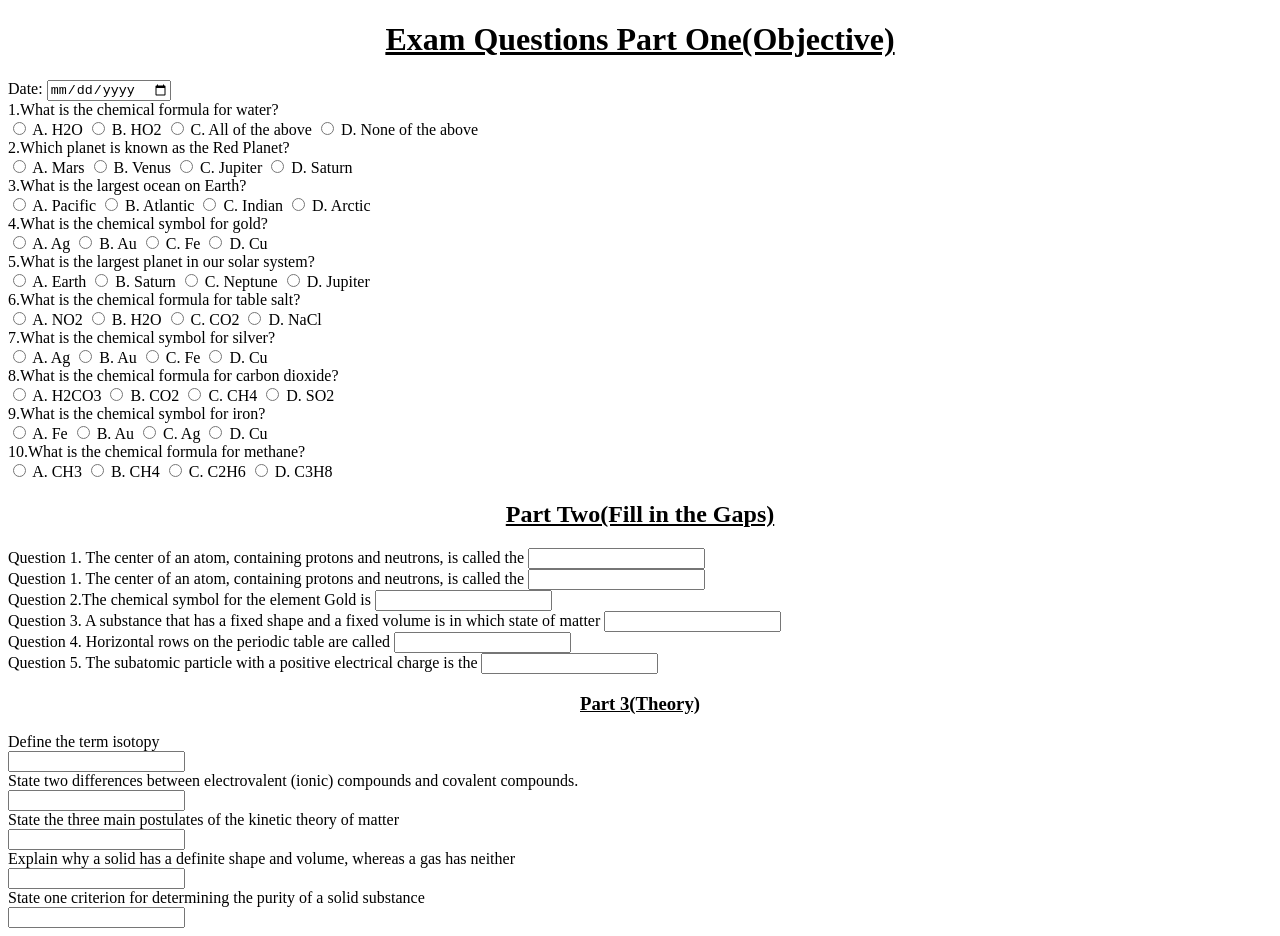
==== Exam_Questions.html @ 4d98f16f "Assignment done" ====
<!DOCTYPE html>
<html>
    <head>
        <title>Exam questions</title>
    </head>
    <body>
        <center>
            <u>
                <b>
                    <h1>
                        Exam Questions Part One(Objective)
                    </h1>
                </b>
            </u>
        </center>
        <form>
            <label for="date">Date:</label>
            <input type="date" name="date" required>
            <br>

            <label for="Question one">1.What is the chemical formula for water?</label>
            <br>
            <input type="radio" id="A" name="H2O" value="Correct">
            <label for="A">A. H2O</label>
            <input type="radio" id="B" name="HO2" value="Wrong">
            <label for="B">B. HO2</label>
            <input type="radio" id="C" name="All of the above" value="Wrong">
            <label for="C">C. All of the above</label>
            <input type="radio" id="D" name="None of the above" value="Wrong">
            <label for="D">D. None of the above</label>
            <br>
            <label for="Question two">2.Which planet is known as the Red Planet?</label>
            <br>
            <input type="radio" id="A" name="Mars" value="Correct">
            <label for="A">A. Mars</label>
            <input type="radio" id="B" name="Venus" value="Wrong">
            <label for="B">B. Venus</label>
            <input type="radio" id="C" name="Jupiter" value="Wrong">
            <label for="C">C. Jupiter</label>
            <input type="radio" id="D" name="Saturn" value="Wrong">
            <label for="D">D. Saturn</label>
            <br>
            <label for="Question three">3.What is the largest ocean on Earth?</label>
            <br>
            <input type="radio" id="A" name="Pacific" value="Correct">
            <label for="A">A. Pacific</label>
            <input type="radio" id="B" name="Atlantic" value="Wrong">
            <label for="B">B. Atlantic</label>
            <input type="radio" id="C" name="Indian" value="Wrong">
            <label for="C">C. Indian</label>
            <input type="radio" id="D" name="Arctic" value="Wrong">
            <label for="D">D. Arctic</label>
            <br>
            <label for="Question four">4.What is the chemical symbol for gold?</label>
            <br>
            <input type="radio" id="A" name="Ag" value="Wrong">
            <label for="A">A. Ag</label>
            <input type="radio" id="B" name="Au" value="Correct">
            <label for="B">B. Au</label>
            <input type="radio" id="C" name="Fe" value="Wrong">
            <label for="C">C. Fe</label>
            <input type="radio" id="D" name="Cu" value="Wrong">
            <label for="D">D. Cu</label>
            <br>
            <label for="Question five">5.What is the largest planet in our solar system?</label>
            <br>
            <input type="radio" id="A" name="Earth" value="Wrong">
            <label for="A">A. Earth</label>
            <input type="radio" id="B" name="Saturn" value="Wrong">
            <label for="B">B. Saturn</label>
            <input type="radio" id="C" name="Neptune" value="Wrong">
            <label for="C">C. Neptune</label>
            <input type="radio" id="D" name="Jupiter" value="Correct">
            <label for="D">D. Jupiter</label>
            <br>
            <label for="Question six">6.What is the chemical formula for table salt?</label>
            <br>
            <input type="radio" id="A" name="NO2" value="Wrong">
            <label for="A">A. NO2</label>
            <input type="radio" id="B" name="H2O" value="Wrong">
            <label for="B">B. H2O</label>
            <input type="radio" id="C" name="CO2" value="Wrong">
            <label for="C">C. CO2</label>
            <input type="radio" id="D" name="NaCl" value="Correct">
            <label for="D">D. NaCl</label>
            <br>
            <label for="Question seven">7.What is the chemical symbol for silver?</label>
            <br>
            <input type="radio" id="A" name="Ag" value="Correct">
            <label for="A">A. Ag</label>
            <input type="radio" id="B" name="Au" value="Wrong">
            <label for="B">B. Au</label>
            <input type="radio" id="C" name="Fe" value="Wrong">
            <label for="C">C. Fe</label>
            <input type="radio" id="D" name="Cu" value="Wrong">
            <label for="D">D. Cu</label>
            <br>
            <label for="Question eight">8.What is the chemical formula for carbon dioxide?</label>
            <br>
            <input type="radio" id="A" name="H2CO3" value="Wrong">
            <label for="A">A. H2CO3</label>
            <input type="radio" id="B" name="CO2" value="Correct">
            <label for="B">B. CO2</label>
            <input type="radio" id="C" name="CH4" value="Wrong">
            <label for="C">C. CH4</label>  
            <input type="radio" id="D" name="SO2" value="Wrong"> 
            <label for="D">D. SO2</label>
            <br>
            <label for="Question nine">9.What is the chemical symbol for iron?</label>
            <br>
            <input type="radio" id="A" name="Fe" value="Correct">
            <label for="A">A. Fe</label>
            <input type="radio" id="B" name="Au" value="Wrong">
            <label for="B">B. Au</label>
            <input type="radio" id="C" name="Ag" value="Wrong">
            <label for="C">C. Ag</label>
            <input type="radio" id="D" name="Cu" value="Wrong">
            <label for="D">D. Cu</label>
            <br>
            <label for="Question ten">10.What is the chemical formula for methane?</label>
            <br>
            <input type="radio" id="A" name="CH3" value="Wrong">
            <label for="A">A. CH3</label>
            <input type="radio" id="B" name="CH4" value="Correct">
            <label for="B">B. CH4</label>
            <input type="radio" id="C" name="C2H6" value="Wrong">
            <label for="C">C. C2H6</label>
            <input type="radio" id="D" name="C3H8" value="Wrong">
            <label for="D">D. C3H8</label>

        </form>
        <center>
            <U>
                <h2>Part Two(Fill in the Gaps)</h2>
            </U>
        </center>
        <form>
            <label for="Question 1.">Question 1. The center of an atom, containing protons and neutrons, is called the </label>
            <input type="text">
            <br>
                        <label for="Question 1.">Question 1. The center of an atom, containing protons and neutrons, is called the </label>
            <input type="text">
            <br>
            <label for="Question 2.">Question 2.The chemical symbol for the element Gold is </label>
            <input type="text">
            <br>
            <label for="Question 3.">Question 3. A substance that has a fixed shape and a fixed volume is in which state of matter  </label>
            <input type="text">
            <br>
                        <label for="Question 4.">Question 4. Horizontal rows on the periodic table are called </label>
            <input type="text">
            <br>
                        <label for="Question 5.">Question 5. The subatomic particle with a positive electrical charge is the</label>
            <input type="text">
            <br>
            
        </form>
        <h3>
            <center>
                <u>
                    Part 3(Theory)
                </u>
            </center>
        </h3>
        <Form>
            <label for="Question 1.">Define the term isotopy</label>
            <br>
            <input type="text">
            <br>
            <label for="Question 2"> State two differences between electrovalent (ionic) compounds and covalent compounds.</label>
            <br>
            <input type="text">
            <br>
            <label for="Question 3">State the three main postulates of the kinetic theory of matter</label>
            <br>
            <input type="text">
            <br>
            <label for="Question 4">Explain why a solid has a definite shape and volume, whereas a gas has neither</label>
            <br>
            <input type="text">
            <br>
            <label for="Question 5">State one criterion for determining the purity of a solid substance</label>
            <br>
            <input type="text">
        </Form>
    </body>
</html>
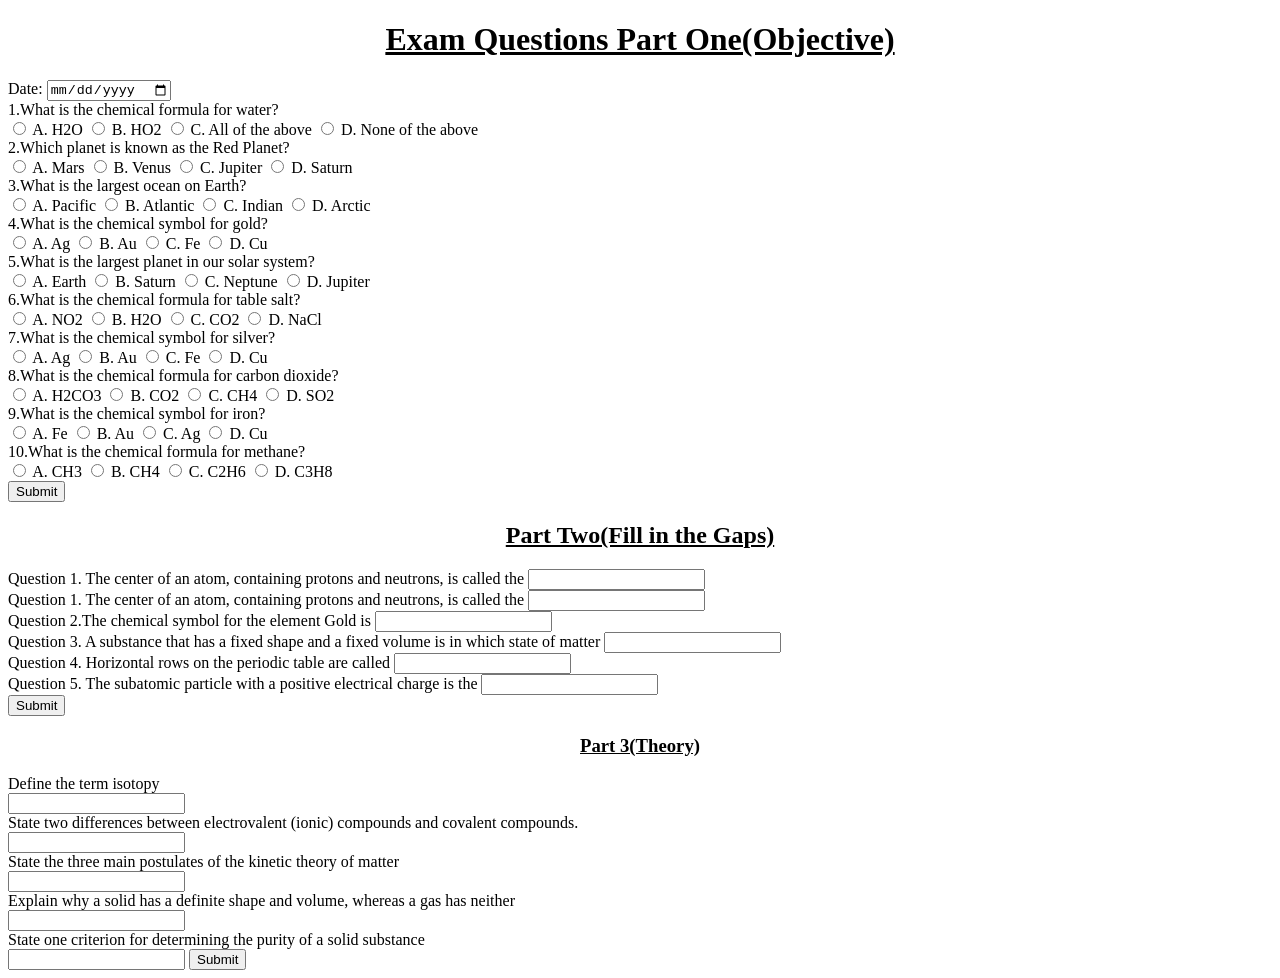
==== commit ba39eeef: "Assignment done" ====
--- a/Exam_Questions.html
+++ b/Exam_Questions.html
@@ -127,6 +127,8 @@
             <label for="C">C. C2H6</label>
             <input type="radio" id="D" name="C3H8" value="Wrong">
             <label for="D">D. C3H8</label>
+            <br>
+            <button>Submit</button>
 
         </form>
         <center>
@@ -153,7 +155,7 @@
                         <label for="Question 5.">Question 5. The subatomic particle with a positive electrical charge is the</label>
             <input type="text">
             <br>
-            
+            <button>Submit</button>
         </form>
         <h3>
             <center>
@@ -182,6 +184,7 @@
             <label for="Question 5">State one criterion for determining the purity of a solid substance</label>
             <br>
             <input type="text">
+            <button>Submit</button>
         </Form>
     </body>
 </html>
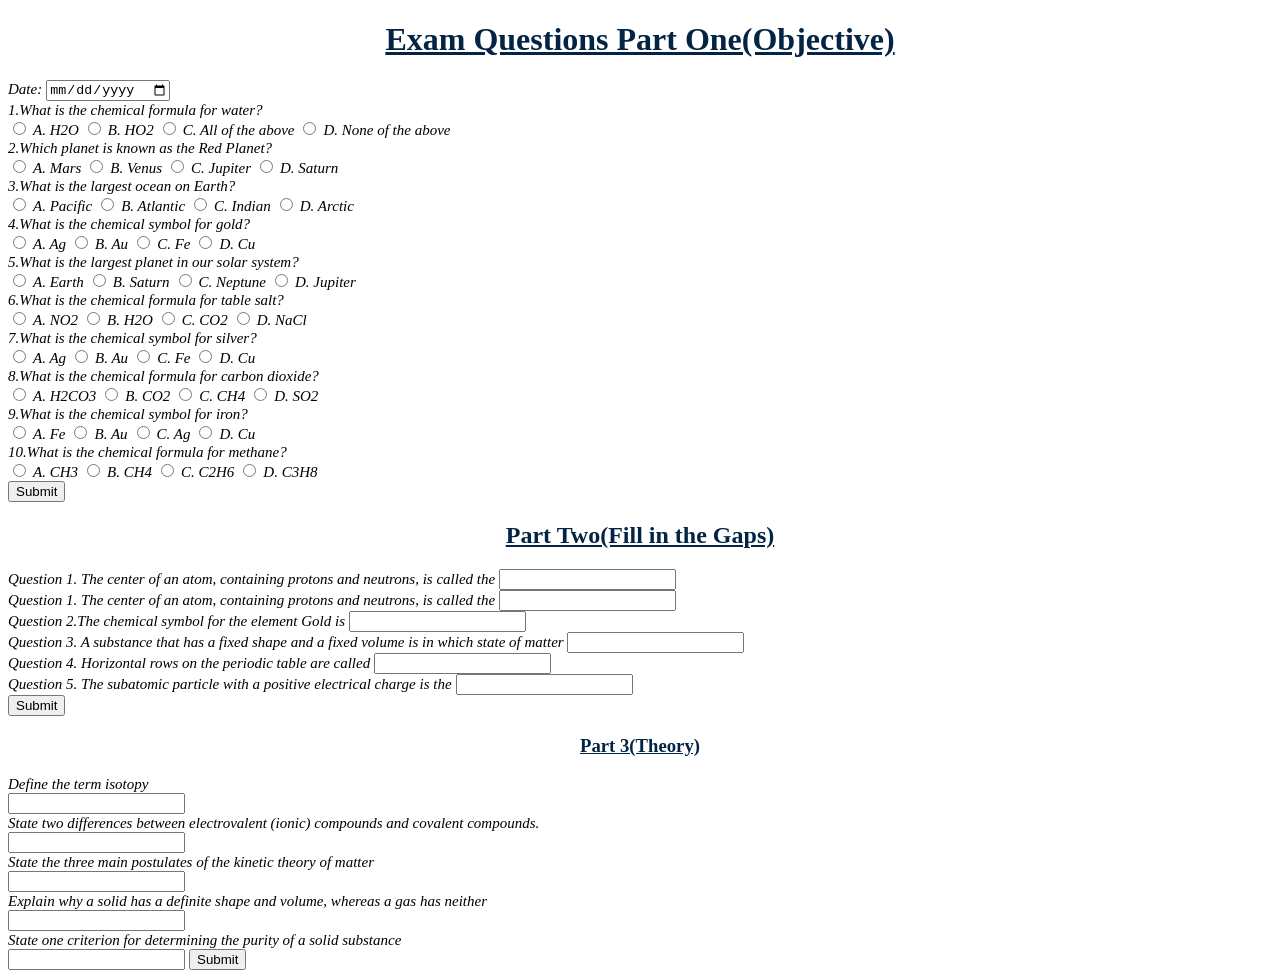
==== commit 35b86756: "Assignment completed✅" ====
--- a/Exam_Questions.html
+++ b/Exam_Questions.html
@@ -2,16 +2,19 @@
 <html>
     <head>
         <title>Exam questions</title>
+        <link rel="stylesheet" href="./Exam_questions_style.css"/>
     </head>
     <body>
         <center>
-            <u>
+            <div>
+                <u>
                 <b>
                     <h1>
                         Exam Questions Part One(Objective)
                     </h1>
                 </b>
             </u>
+            </div>
         </center>
         <form>
             <label for="date">Date:</label>
@@ -132,9 +135,11 @@
 
         </form>
         <center>
-            <U>
+           <div>
+             <U>
                 <h2>Part Two(Fill in the Gaps)</h2>
             </U>
+           </div>
         </center>
         <form>
             <label for="Question 1.">Question 1. The center of an atom, containing protons and neutrons, is called the </label>
@@ -159,9 +164,11 @@
         </form>
         <h3>
             <center>
-                <u>
+                <div>
+                    <u>
                     Part 3(Theory)
                 </u>
+                </div>
             </center>
         </h3>
         <Form>
--- a/Exam_questions_style.css
+++ b/Exam_questions_style.css
@@ -0,0 +1,20 @@
+h1 {
+    background-color: white;
+    width: auto;
+    height: auto;
+}
+
+
+
+div {
+    width: 500;
+    height: 500;
+    color: rgb(4, 36, 69);
+    background-color: rgb(255, 255, 255);
+}
+
+label {
+    font-size: 15px;
+    font-style: italic;
+    background-color: rgb(255, 255, 255);
+}
